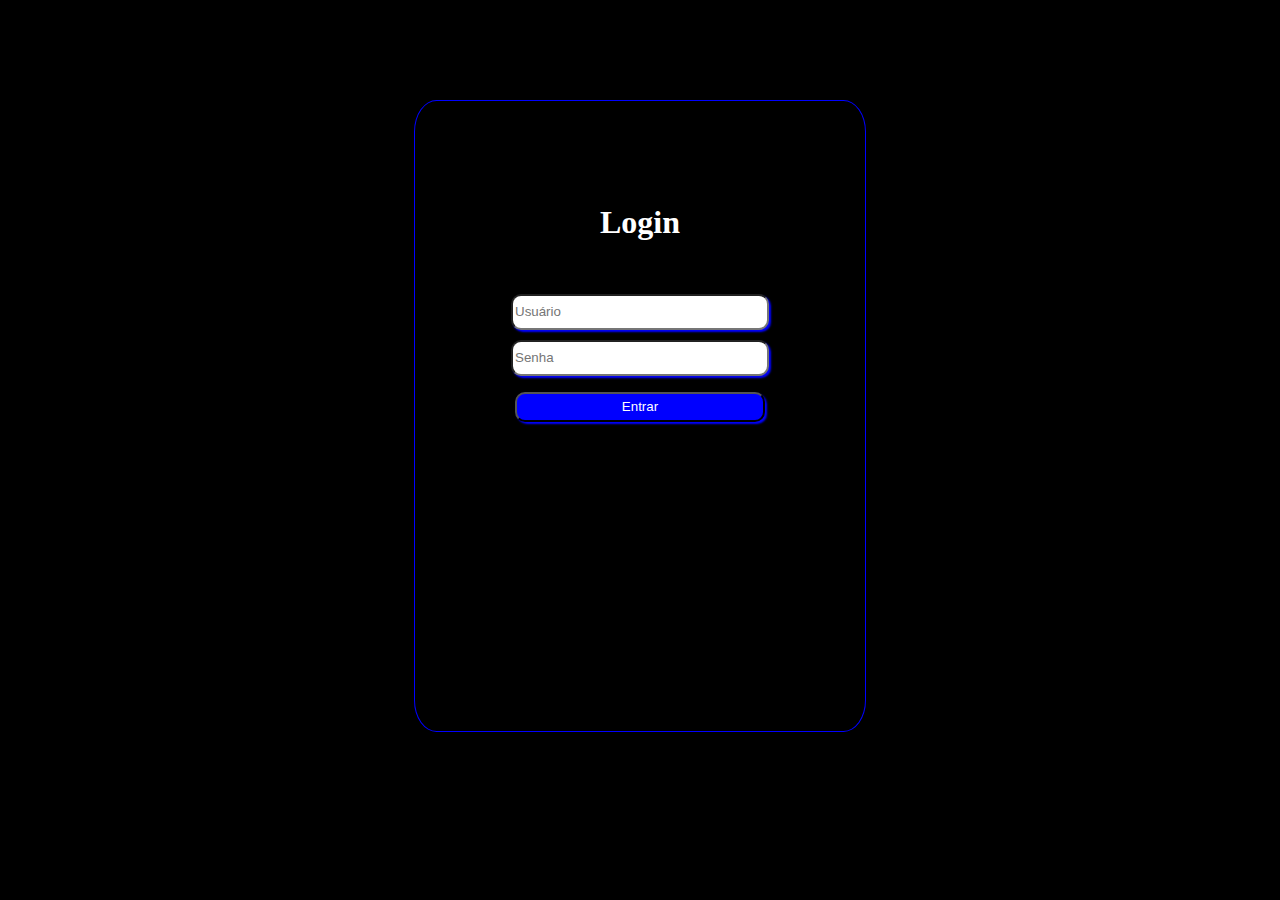
==== index.html @ 6489100c "mudança no nome" ====
<!DOCTYPE html>
<html lang="pt-br">
<head>
    <meta charset="UTF-8">
    <meta name="viewport" content="width=device-width, initial-scale=1.0">
    <title>Login com verificação</title>
    <link rel="stylesheet" href="style.css">
    <link rel="stylesheet" href="mediaquery.css">
</head>
<body>
      <h1>Login</h1>
        <form>
            
    
            <input type="Usuário" placeholder="Usuário" id="login">
            <input type="password" placeholder="Senha" id="senha">
           <p>
            <button onclick="logar();return false;" id="Botão">Entrar</button>
            </p>
        </form>

        <script src="verificação.js"></script>
</body>
</html>
---- style.css ----
@charset "UTF-8";

body{
    background-color: black;
    background-image: url("../login-javascript02/imagem02/WhatsApp\ Image\ 2024-01-10\ at\ 16.54.26.jpeg");
    background-position: center center;
    background-repeat: no-repeat;
    background-size: cover;
    
    
}
body{
    width: 450px;
    height: 70vh;
    border: 1px solid blue;
    border-radius: 5%;
    display: block;
    margin: auto;
    margin-top: 100px;
    
    

}
form,h1{
    width: 100%;
    height: 150px;
    line-height: 200px;
    color: #fff;
    text-align: center;
    
    
      
}
input{
    width: 250px;
    height: 30px;
    border-radius: 10px;
    box-shadow: 2px 2px 2px blue;
    display: block;
    margin: auto;
    margin-top: 10px;
    
  
}
button{
    background-color: blue;
    color: #fff;
    font-family: 'Roboto', sans-serif;
    width: 250px;
    height: 30px;
    border-radius: 10px;
    box-shadow: 2px 2px 2px blue;
    display: block;
    margin: auto;
    margin-top: 10px;
}
---- mediaquery.css ----
@charset "UTF-8";

@media (max-width: 767px){

    body{
        width: 200px;
        height: 60vh;
        border: 1px solid blue;
        border-radius: 5%;
        display: block;
        margin: auto;
        margin-top: 100px;
        
        
    
    }
    form,h1{
        width: 100%;
        
    }
    input{
        width: 150px;
        height: 20px;
    }
    button{
        width: 70px;
    }
}

@media (max-width:1023px){

    body{
        width: 270px;
        height: 60vh;
        border: 1px solid blue;
        border-radius: 5%;
        display: block;
        margin: auto;
        margin-top: 100px;
        
        
    
    }
    form,h1{
        width: 100%;
        
    }
    input{
        width: 200px;
        height: 25px;
        color:blue;
    }
    button{
        width: 100px;
    }
}
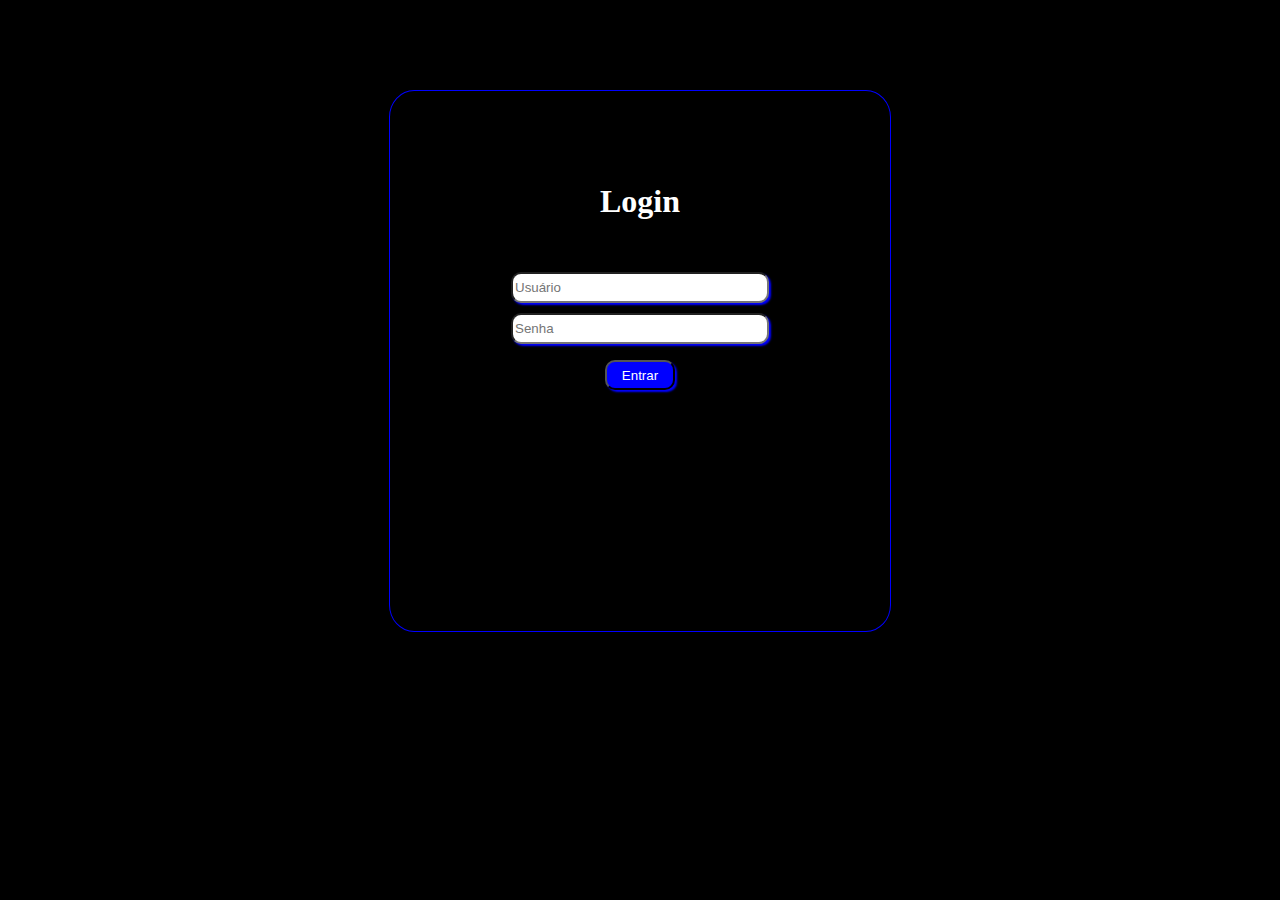
==== commit a9b7a430: "mudanças na media query" ====
--- a/index.html
+++ b/index.html
@@ -8,9 +8,11 @@
     <link rel="stylesheet" href="mediaquery.css">
 </head>
 <body>
-      <h1>Login</h1>
+       <div id="login">
+
+        
         <form>
-            
+            <h1>Login</h1>
     
             <input type="Usuário" placeholder="Usuário" id="login">
             <input type="password" placeholder="Senha" id="senha">
@@ -18,6 +20,11 @@
             <button onclick="logar();return false;" id="Botão">Entrar</button>
             </p>
         </form>
+       </div>
+    
+      
+    
+    
 
         <script src="verificação.js"></script>
 </body>
--- a/style.css
+++ b/style.css
@@ -9,9 +9,8 @@
     
     
 }
-body{
-    width: 450px;
-    height: 70vh;
+div#login{
+    height: 60vh;
     border: 1px solid blue;
     border-radius: 5%;
     display: block;
@@ -23,8 +22,8 @@
 }
 form,h1{
     width: 100%;
-    height: 150px;
-    line-height: 200px;
+    height: 100px;
+    line-height: 100px;
     color: #fff;
     text-align: center;
     
--- a/mediaquery.css
+++ b/mediaquery.css
@@ -1,11 +1,10 @@
 @charset "UTF-8";
 
-@media (max-width: 767px){
+@media (min-width: 480px){
 
-    body{
-        width: 200px;
-        height: 60vh;
-        border: 1px solid blue;
+    div#login{
+    
+        height: 300px;
         border-radius: 5%;
         display: block;
         margin: auto;
@@ -26,13 +25,37 @@
         width: 70px;
     }
 }
+ @media (min-width:992px) {
+    div#login{
+        width: 500px;
+        height: 60vh;
+        border-radius: 5%;
+        margin-top: 90px;
+        
+        
+    
+    }
+    form,h1{
+        width: 100%;
+        margin-top: 60px;
+        
+    }
+    input{
+    
+        width: 250px;
+        height: 25px;
+        
+    }
+    button{
+        width: 70px;
+    }
+}
 
-@media (max-width:1023px){
+@media (max-width:1024px){
 
-    body{
+    div#login{
         width: 270px;
-        height: 60vh;
-        border: 1px solid blue;
+        height: 500px;
         border-radius: 5%;
         display: block;
         margin: auto;
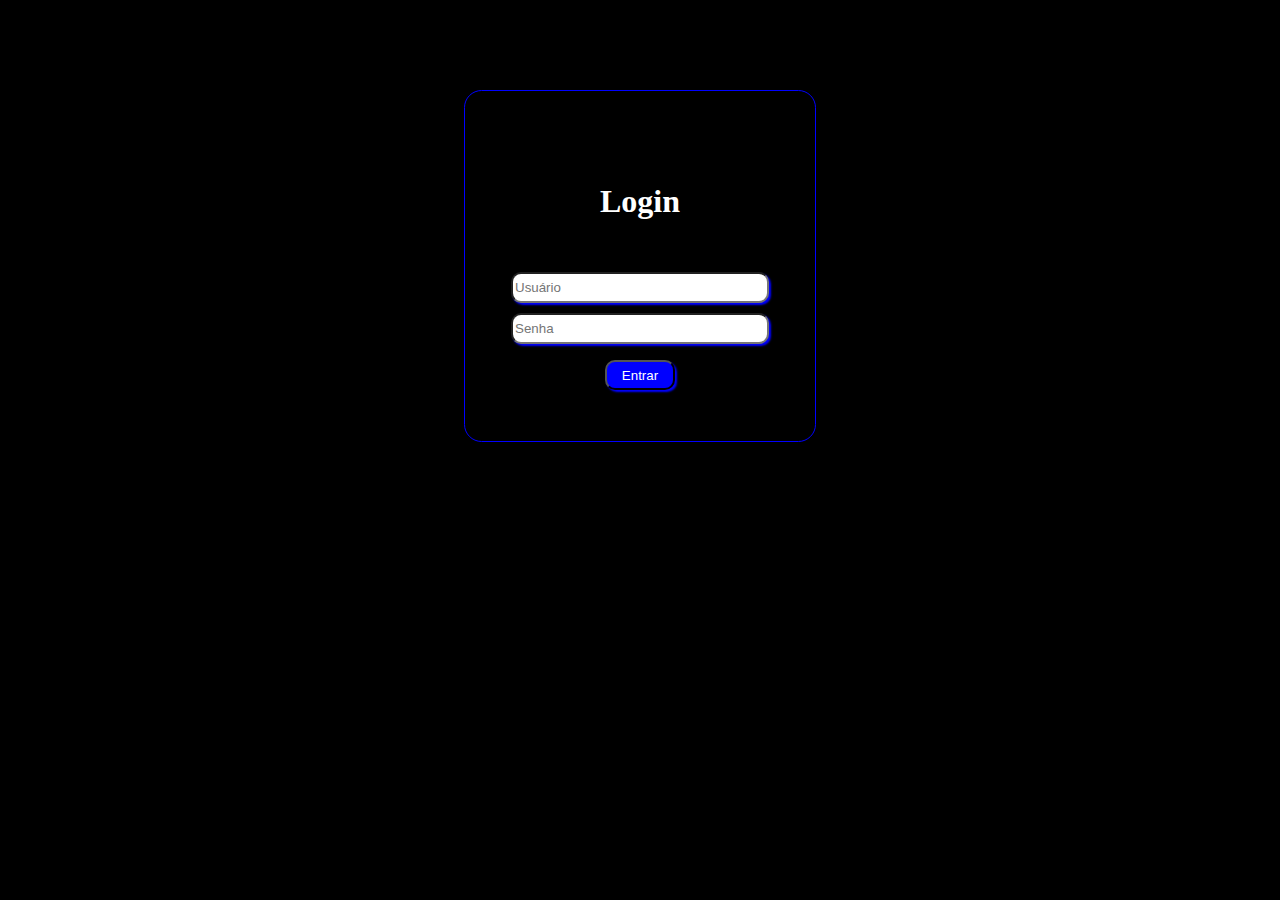
==== commit 542825ac: "exclusão da div" ====
--- a/index.html
+++ b/index.html
@@ -8,7 +8,7 @@
     <link rel="stylesheet" href="mediaquery.css">
 </head>
 <body>
-       <div id="login">
+       
 
         
         <form>
@@ -20,7 +20,7 @@
             <button onclick="logar();return false;" id="Botão">Entrar</button>
             </p>
         </form>
-       </div>
+       
     
       
     
--- a/style.css
+++ b/style.css
@@ -9,8 +9,9 @@
     
     
 }
-div#login{
-    height: 60vh;
+body{
+    width: 300px;
+    height: 300px;
     border: 1px solid blue;
     border-radius: 5%;
     display: block;
@@ -32,7 +33,7 @@
 }
 input{
     width: 250px;
-    height: 30px;
+    height: 300px;
     border-radius: 10px;
     box-shadow: 2px 2px 2px blue;
     display: block;
--- a/mediaquery.css
+++ b/mediaquery.css
@@ -1,34 +1,11 @@
 @charset "UTF-8";
 
-@media (min-width: 480px){
 
-    div#login{
-    
-        height: 300px;
-        border-radius: 5%;
-        display: block;
-        margin: auto;
-        margin-top: 100px;
-        
-        
-    
-    }
-    form,h1{
-        width: 100%;
-        
-    }
-    input{
-        width: 150px;
-        height: 20px;
-    }
-    button{
-        width: 70px;
-    }
-}
- @media (min-width:992px) {
-    div#login{
-        width: 500px;
-        height: 60vh;
+ @media (min-width:768px) {
+    body{
+        width: 350px;
+        height: 350px;
+        border: 1px solid blue;
         border-radius: 5%;
         margin-top: 90px;
         
@@ -51,11 +28,11 @@
     }
 }
 
-@media (max-width:1024px){
+@media (max-width:992px){
 
     div#login{
         width: 270px;
-        height: 500px;
+        height: 400px;
         border-radius: 5%;
         display: block;
         margin: auto;
